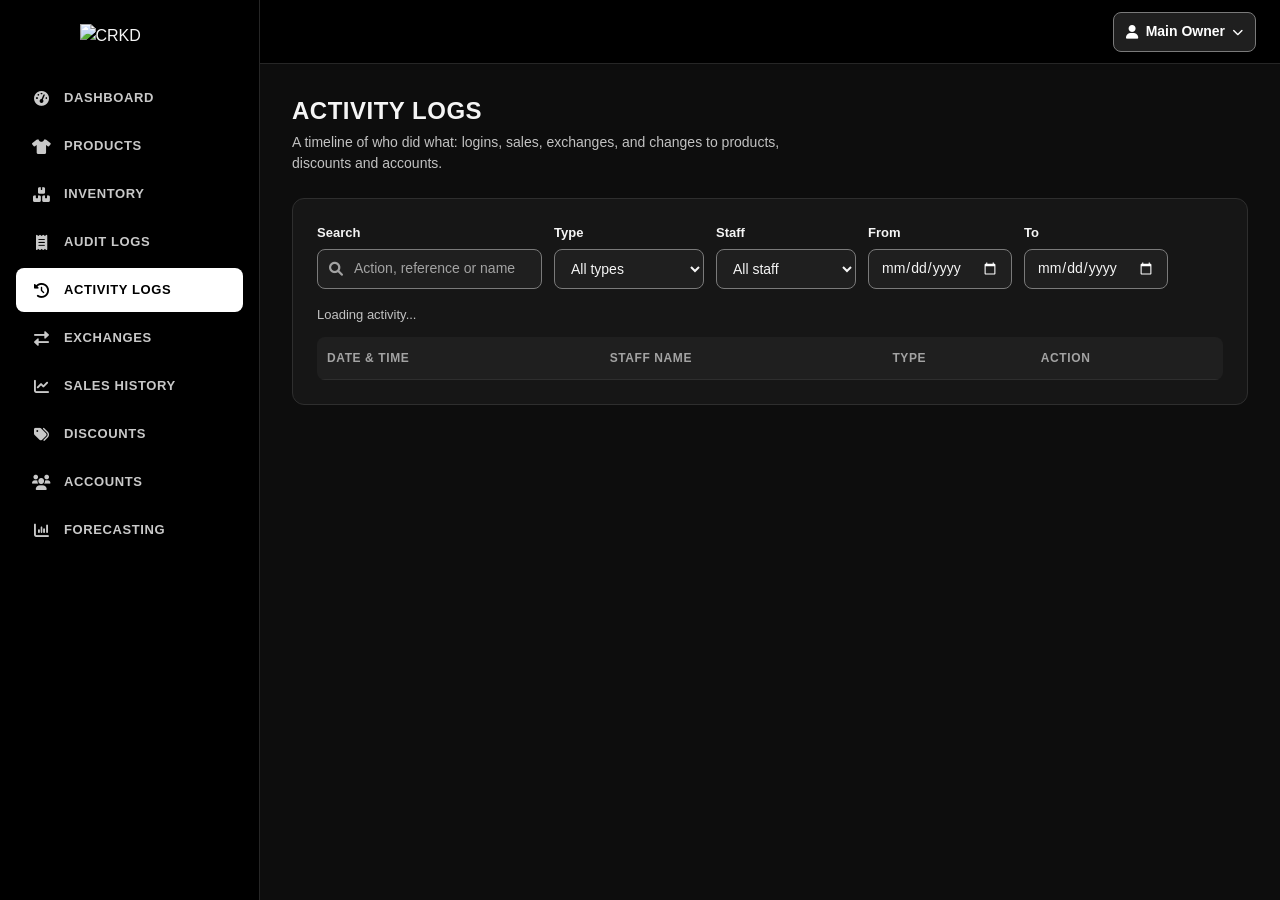
==== src/CrookedAPI/Frontend/page/activity-logs.html @ cd2c0234 "Implemented feedback from alpha testers" ====
<!DOCTYPE html>
<html lang="en">
<head>
    <meta charset="UTF-8">
    <meta name="viewport" content="width=device-width, initial-scale=1.0">
    <title>CRKD | Activity Logs</title>

    <link rel="stylesheet" href="https://cdnjs.cloudflare.com/ajax/libs/font-awesome/6.0.0/css/all.min.css">
    <link rel="stylesheet" href="../design/dashboard.css?v=30">
    <link rel="stylesheet" href="../design/components.css?v=7">
    <link rel="stylesheet" href="../design/activity-logs.css?v=1">
    <link rel="icon" type="image/png" href="../assets/Favicon.jpg">

    <!-- Applies the saved theme before the page is drawn, so the page never flashes the wrong colours. -->
    <script src="../javascript/theme.js?v=3"></script>
    <!-- Sends signed-out visitors to the login page before the page is drawn. -->
    <script src="../javascript/session.js?v=2"></script>
</head>

<body data-page="activity-logs" data-owner-only>

    <a class="skip-link" href="#main-content">Skip to main content</a>

    <!-- SIDEBAR -->
    <nav class="sidebar" aria-label="Main navigation">

        <div class="logo-container">
            <img src="../assets/logo.png" alt="CRKD" class="logo-img">
        </div>

        <a href="dashboard.html" class="nav-item"><i class="fa-solid fa-gauge-high" aria-hidden="true"></i>DASHBOARD</a>
        <a id="nav-products" href="products.html" class="nav-item"><i class="fa-solid fa-shirt" aria-hidden="true"></i>PRODUCTS</a>
        <a href="inventory.html" class="nav-item"><i class="fa-solid fa-boxes-stacked" aria-hidden="true"></i>INVENTORY</a>
        <a href="transaction-logs.html" class="nav-item"><i class="fa-solid fa-receipt" aria-hidden="true"></i>AUDIT LOGS</a>
        <a id="nav-activity-logs" href="activity-logs.html" class="nav-item nav-active" aria-current="page"><i class="fa-solid fa-clock-rotate-left" aria-hidden="true"></i>ACTIVITY LOGS</a>
        <a id="nav-exchange" href="exchange.html" class="nav-item"><i class="fa-solid fa-right-left" aria-hidden="true"></i>EXCHANGES</a>
        <a id="nav-sales-history" href="sales-history.html" class="nav-item"><i class="fa-solid fa-chart-line" aria-hidden="true"></i>SALES HISTORY</a>
        <a id="nav-discounts" href="discounts.html" class="nav-item"><i class="fa-solid fa-tags" aria-hidden="true"></i>DISCOUNTS</a>
        <a id="nav-staff-management" href="staff-management.html" class="nav-item"><i class="fa-solid fa-users" aria-hidden="true"></i>ACCOUNTS</a>
        <a id="nav-forecasting" href="forecasting.html" class="nav-item"><i class="fa-solid fa-chart-column" aria-hidden="true"></i>FORECASTING</a>

    </nav>

    <!--- MAIN CONTENT --->
    <div class="main">

        <!-- TOP HEADER (sticky) -->
        <header class="top-header">
            <div class="header-icons">

                <div id="forecastNotifications" class="forecast-notifications" hidden>
                    <button id="forecastNotificationButton" class="forecast-notification-button" type="button"
                        aria-label="Forecast notifications" aria-expanded="false" aria-controls="forecastNotificationPanel">
                        <i class="fa-solid fa-bell" aria-hidden="true"></i>
                        <span id="forecastNotificationCount" class="forecast-notification-count" hidden aria-hidden="true">0</span>
                    </button>
                    <div id="forecastNotificationPanel" class="forecast-notification-panel" hidden>
                        <h3>Forecast Notifications</h3>
                        <div id="forecastNotificationList" class="forecast-notification-list">
                            <p class="forecast-notification-empty">Loading notifications...</p>
                        </div>
                    </div>
                </div>

                <div class="profile-section">
                    <!-- The button is named by the signed-in user's name (layout.js fills .Owner). -->
                    <button type="button" class="profile-icon"
                        aria-haspopup="true" aria-expanded="false" aria-controls="profileCard">
                        <i class="fa-solid fa-user" aria-hidden="true"></i>
                        <span class="Owner">Main Owner</span>
                        <i class="fa-solid fa-chevron-down profile-chevron" aria-hidden="true"></i>
                    </button>

                    <div id="profileCard" class="profile-card" hidden>
                        <div class="profile-card-header">
                            <i class="fa-solid fa-user" aria-hidden="true"></i>
                            <span>Main Owner</span>
                        </div>

                        <div class="profile-card-body">
                            <a class="profile-menu-item" href="../page/PointofSale.html">
                                <i class="fa-solid fa-cash-register" aria-hidden="true"></i>
                                Switch to POS
                            </a>
                            <button type="button" class="profile-menu-item theme-toggle-button">Light Mode</button>
                            <button type="button" class="profile-menu-item" data-action="change-password">
                                <i class="fa-solid fa-key" aria-hidden="true"></i>
                                Change Password
                            </button>
                            <hr class="profile-menu-separator">
                            <button type="button" class="profile-menu-item profile-menu-item-danger" data-action="logout">
                                <i class="fa-solid fa-right-from-bracket" aria-hidden="true"></i>
                                Logout
                            </button>
                        </div>
                    </div>

                </div>
            </div>
        </header>

        <!-- CONTENT WRAPPER -->
        <main id="main-content" class="content-wrapper" tabindex="-1">

            <h1>ACTIVITY LOGS</h1>
            <p class="page-description">A timeline of who did what: logins, sales, exchanges, and changes to products, discounts and accounts.</p>

            <div id="view-activity" class="content-section">

                <section class="data-table-panel" aria-label="Activity logs">

                    <form id="activityFilters" role="search" aria-label="Search and filter activity">
                        <div class="table-filters">
                            <div class="form-field activity-search-field">
                                <label for="activitySearch">Search</label>
                                <div class="search-box">
                                    <i class="fa-solid fa-magnifying-glass" aria-hidden="true"></i>
                                    <input id="activitySearch" type="search" placeholder="Action, reference or name"
                                        autocomplete="off">
                                </div>
                            </div>
                            <div class="form-field">
                                <label for="typeFilter">Type</label>
                                <select id="typeFilter">
                                    <option value="">All types</option>
                                    <option value="Sale">Sales</option>
                                    <option value="Exchange">Exchanges</option>
                                    <option value="Product">Products</option>
                                    <option value="Discount">Discounts</option>
                                    <option value="Account">Accounts</option>
                                    <option value="Login">Logins &amp; logouts</option>
                                    <option value="Import">Imports</option>
                                    <option value="Other">Other</option>
                                </select>
                            </div>
                            <div class="form-field">
                                <label for="staffFilter">Staff</label>
                                <!-- activity-logs.js adds everyone who has an entry. -->
                                <select id="staffFilter">
                                    <option value="">All staff</option>
                                </select>
                            </div>
                            <div class="form-field">
                                <label for="fromDate">From</label>
                                <input id="fromDate" type="date">
                            </div>
                            <div class="form-field">
                                <label for="toDate">To</label>
                                <input id="toDate" type="date">
                            </div>
                            <button id="clearFilters" class="btn btn-ghost" type="button" hidden>
                                <i class="fa-solid fa-xmark" aria-hidden="true"></i>
                                Clear filters
                            </button>
                        </div>
                    </form>

                    <p id="activitySummary" class="table-summary" role="status" aria-live="polite">Loading activity...</p>

                    <div class="transaction-table-scroll">
                        <table class="transaction-table activity-table">
                            <thead>
                                <tr>
                                    <th scope="col">Date &amp; Time</th>
                                    <th scope="col">Staff Name</th>
                                    <th scope="col">Type</th>
                                    <th scope="col">Action</th>
                                </tr>
                            </thead>
                            <tbody id="activityTableBody"></tbody>
                        </table>
                    </div>

                    <nav id="activityPagination" class="pagination" aria-label="Activity pages"></nav>
                </section>

            </div>

        </main>
    </div>

    <script src="../javascript/ui.js?v=7"></script>
    <script src="../javascript/live.js?v=2"></script>
    <script src="../javascript/layout.js?v=9"></script>
    <script src="../javascript/account.js?v=4"></script>
    <script src="../javascript/activity-logs.js?v=1"></script>

</body>
</html>
---- src/CrookedAPI/Frontend/design/dashboard.css ----
/* =========================================================
   CRKD MANAGEMENT — SHARED STYLES
   Every management page loads this file first, then its own
   page stylesheet.

   Colours, sizes and spacing are tokens (custom properties).
   The dark theme is the default; html[data-theme="light"]
   swaps the colour tokens. Text colours meet WCAG 2.2 AA
   contrast (4.5:1) on the surfaces they are used on, and
   control borders and focus rings meet 3:1.
========================================================= */

/* =========================
   DESIGN TOKENS
========================= */
:root {
    color-scheme: dark;

    /* Chrome: the sidebar and the top bar. Black in the dark theme,
       white in the light theme (the logo is inverted to match). */
    --chrome-bg: #000000;
    --chrome-surface: #1f1f1f;
    --chrome-hover: #2a2a2a;
    --chrome-border: #262626;
    --chrome-control-border: #7a7a7a;
    --chrome-text: #c9c9c9;
    --chrome-text-strong: #ffffff;
    --chrome-active-bg: #ffffff;
    --chrome-active-text: #000000;
    --focus-chrome: #8ab4f8;

    /* Dark theme colours */
    --color-bg: #0d0d0d;
    --color-surface: #161616;
    --color-surface-2: #1f1f1f;
    --color-surface-3: #2a2a2a;
    --color-row-hover: rgba(255, 255, 255, 0.03);
    --color-border: #2e2e2e;
    --color-border-strong: #7a7a7a;
    --color-text: #f5f5f5;
    --color-text-muted: #c2c2c2;
    --color-text-subtle: #a3a3a3;
    --color-input-bg: #1f1f1f;
    --color-overlay: rgba(0, 0, 0, 0.72);

    --color-primary: #ffffff;
    --color-primary-hover: #e2e2e2;
    --color-on-primary: #0d0d0d;

    --color-success: #4ade80;
    --color-warning: #fbbf24;
    --color-danger: #f87171;
    --color-info: #7cb4ff;
    --color-danger-solid: #dc2626;
    --color-danger-solid-hover: #b91c1c;
    --color-danger-soft: #2a1a1a;
    --color-danger-border: rgba(248, 113, 113, 0.4);
    --color-unread-bg: #2a2412;
    --color-unread-border: #8a6d1f;

    --focus-theme: #8ab4f8;
    --color-focus: var(--focus-theme);
    --chart-grid: rgba(255, 255, 255, 0.1);
    --shadow-md: 0 8px 24px rgba(0, 0, 0, 0.4);
    --shadow-lg: 0 18px 50px rgba(0, 0, 0, 0.55);

    /* Sizes */
    --control-height: 40px;
    --control-height-sm: 32px;
    --button-min-width: 120px;
    --button-min-width-sm: 80px;
    --radius-sm: 6px;
    --radius-md: 8px;
    --radius-lg: 12px;
    --card-padding: 24px;
    --section-gap: 24px;
    --sidebar-width: 260px;
    --header-height: 64px;

    --font-family: Arial, Helvetica, sans-serif;
    --font-size-xs: 12px;
    --font-size-sm: 13px;
    --font-size-md: 14px;
    --font-size-lg: 16px;

    --theme-transition-duration: 300ms;

    --z-header: 900;
    --z-sidebar: 1000;
    --z-dropdown: 1100;
    --z-modal: 2000;
    --z-dialog: 9999;
}

html[data-theme="light"] {
    color-scheme: light;

    --chrome-bg: #ffffff;
    --chrome-surface: #f0f0f0;
    --chrome-hover: #e4e4e4;
    --chrome-border: #dcdcdc;
    --chrome-control-border: #7a7a7a;
    --chrome-text: #404040;
    --chrome-text-strong: #171717;
    --chrome-active-bg: #111111;
    --chrome-active-text: #ffffff;
    --focus-chrome: #1a56db;

    --color-bg: #f4f4f5;
    --color-surface: #ffffff;
    --color-surface-2: #f0f0f0;
    --color-surface-3: #e4e4e4;
    --color-row-hover: rgba(0, 0, 0, 0.025);
    --color-border: #dcdcdc;
    --color-border-strong: #7a7a7a;
    --color-text: #171717;
    --color-text-muted: #404040;
    --color-text-subtle: #595959;
    --color-input-bg: #ffffff;
    --color-overlay: rgba(0, 0, 0, 0.55);

    --color-primary: #111111;
    --color-primary-hover: #333333;
    --color-on-primary: #ffffff;

    --color-success: #166534;
    --color-warning: #854d0e;
    --color-danger: #b91c1c;
    --color-info: #1d4ed8;
    --color-danger-solid: #b91c1c;
    --color-danger-solid-hover: #991b1b;
    --color-danger-soft: #fbeaea;
    --color-danger-border: rgba(185, 28, 28, 0.35);
    --color-unread-bg: #fff8e1;
    --color-unread-border: #c99a1c;

    --focus-theme: #1a56db;
    --chart-grid: rgba(0, 0, 0, 0.1);
    --shadow-md: 0 8px 24px rgba(0, 0, 0, 0.08);
    --shadow-lg: 0 18px 50px rgba(0, 0, 0, 0.18);
}

/* =========================
   BASE
========================= */
*,
*::before,
*::after {
    box-sizing: border-box;
}

html {
    /* Keep focused and scrolled-to elements clear of the sticky top bar. */
    scroll-padding-top: calc(var(--header-height) + 16px);
}

body {
    display: flex;
    min-height: 100vh;
    margin: 0;
    background: var(--color-bg);
    color: var(--color-text);
    font-family: var(--font-family);
    font-size: var(--font-size-lg);
    line-height: 1.5;
}

h1,
h2,
h3 {
    line-height: 1.25;
}

img {
    max-width: 100%;
}

button,
input,
select,
textarea {
    font: inherit;
}

a {
    color: inherit;
}

/* Visible keyboard focus on every interactive element (WCAG 2.4.7). */
:focus-visible {
    outline: 3px solid var(--color-focus);
    outline-offset: 2px;
}

.sidebar,
.top-header {
    --color-focus: var(--focus-chrome);
}

.visually-hidden {
    position: absolute !important;
    width: 1px;
    height: 1px;
    margin: -1px;
    padding: 0;
    overflow: hidden;
    clip: rect(0, 0, 0, 0);
    white-space: nowrap;
    border: 0;
}

/* Lets keyboard users jump past the navigation (WCAG 2.4.1). */
.skip-link {
    position: fixed;
    top: -100px;
    left: 16px;
    z-index: var(--z-dialog);
    padding: 10px 16px;
    border-radius: var(--radius-md);
    background: var(--color-primary);
    color: var(--color-on-primary);
    font-size: var(--font-size-md);
    font-weight: 700;
    text-decoration: none;
}

.skip-link:focus {
    top: 12px;
}

/* Theme switch: theme.js adds this class for a moment so colours fade
   between light and dark instead of flashing. It only fades colours
   (no movement), so it stays on for people who prefer reduced motion. */
html.theme-transition,
html.theme-transition *,
html.theme-transition *::before,
html.theme-transition *::after {
    transition-property: background-color, color, border-color, outline-color, fill, stroke, box-shadow, filter !important;
    transition-duration: var(--theme-transition-duration) !important;
    transition-timing-function: ease-in-out !important;
    transition-delay: 0s !important;
}

/* =========================
   SIDEBAR
========================= */
.sidebar {
    position: fixed;
    top: 0;
    left: 0;
    z-index: var(--z-sidebar);
    display: flex;
    flex-direction: column;
    gap: 4px;
    width: var(--sidebar-width);
    height: 100vh;
    height: 100dvh;
    padding: 24px 16px;
    overflow-y: auto;
    overscroll-behavior: contain; /* scrolling past the first or last link doesn't scroll the page */
    background: var(--chrome-bg);
    border-right: 1px solid var(--chrome-border);
}

/* Scrollbar: a slim rounded thumb on a clear track that brightens while the pointer is over the
   sidebar. Chrome, Edge and Safari use the ::-webkit-scrollbar rules, which they ignore once
   scrollbar-color is set, so only Firefox gets that. Both thumb colours meet 3:1. */
.sidebar::-webkit-scrollbar {
    width: 10px;
}

.sidebar::-webkit-scrollbar-track {
    margin-block: 8px;
    background: transparent;
}

.sidebar::-webkit-scrollbar-thumb {
    border: 3px solid transparent;
    border-radius: 999px;
    background: var(--chrome-control-border) padding-box;
}

.sidebar:hover::-webkit-scrollbar-thumb {
    background-color: var(--chrome-text);
}

.sidebar::-webkit-scrollbar-thumb:hover,
.sidebar::-webkit-scrollbar-thumb:active {
    border-width: 2px;
}

@supports not selector(::-webkit-scrollbar) {
    .sidebar {
        scrollbar-width: thin;
        scrollbar-color: var(--chrome-control-border) transparent;
    }

    .sidebar:hover {
        scrollbar-color: var(--chrome-text) transparent;
    }
}

/* When links are cut off above or below, that edge of the sidebar fades out so it reads as
   "scroll for more". The fades follow the sidebar's scroll position (scroll-driven animations);
   they stay hidden when everything fits and in browsers without that feature. Each fade is
   pulled out of the layout by its negative margin (which also cancels the 4px gap) and spans
   the 16px side padding. Sticky offsets count from inside the 24px top and bottom padding, so
   -24px puts the fades at the sidebar's edges. */
@supports (animation-timeline: scroll()) {
    .sidebar {
        --sidebar-fade: 40px;
    }

    .sidebar::before,
    .sidebar::after {
        content: "";
        position: sticky;
        flex: 0 0 var(--sidebar-fade);
        margin-inline: -16px;
        pointer-events: none;
        opacity: 0;
        animation: sidebar-edge-fade linear both;
        animation-timeline: scroll();
    }

    .sidebar::before {
        top: -24px;
        margin-bottom: calc(-1 * var(--sidebar-fade) - 4px);
        background: linear-gradient(var(--chrome-bg), transparent);
        animation-range: 0px var(--sidebar-fade);
    }

    .sidebar::after {
        bottom: -24px;
        margin-top: calc(-1 * var(--sidebar-fade) - 4px);
        background: linear-gradient(transparent, var(--chrome-bg));
        animation-direction: reverse;
        animation-range: calc(100% - var(--sidebar-fade)) 100%;
    }
}

@keyframes sidebar-edge-fade {
    to {
        opacity: 1;
    }
}

.logo-img {
    display: block;
    width: 100px;
    margin: 0 auto 24px;
}

/* The logo is white on black; inverting it gives black on white for the light theme. */
html[data-theme="light"] .logo-img {
    filter: invert(1);
}

.nav-item {
    display: flex;
    align-items: center;
    gap: 12px;
    min-height: 44px;
    padding: 0 16px;
    border-radius: var(--radius-md);
    color: var(--chrome-text);
    font-size: var(--font-size-sm);
    font-weight: 700;
    letter-spacing: 0.6px;
    text-decoration: none;
    transition: background-color 0.15s ease, color 0.15s ease;
}

.nav-item i {
    flex: 0 0 20px;
    font-size: 15px;
    text-align: center;
}

.nav-item:hover {
    background: var(--chrome-surface);
    color: var(--chrome-text-strong);
}

.nav-active,
.nav-active:hover {
    background: var(--chrome-active-bg);
    color: var(--chrome-active-text);
}

/* =========================
   NAVIGATION DRAWER
   Tablets and phones (1100px and below): layout.js adds these to the
   page and the sidebar slides in over it. See RESPONSIVE below.
========================= */
.nav-toggle,
.nav-close,
.nav-backdrop,
.header-logo {
    display: none;
}

.nav-toggle,
.nav-close {
    align-items: center;
    justify-content: center;
    width: var(--control-height);
    height: var(--control-height);
    padding: 0;
    border: 1px solid var(--chrome-control-border);
    border-radius: var(--radius-md);
    background: var(--chrome-surface);
    color: var(--chrome-text-strong);
    font-size: 16px;
    cursor: pointer;
}

.nav-toggle {
    flex: 0 0 auto;
}

.nav-close {
    position: absolute;
    top: 12px;
    right: 12px;
}

.nav-toggle:hover,
.nav-close:hover {
    background: var(--chrome-hover);
}

.nav-backdrop {
    position: fixed;
    inset: 0;
    z-index: calc(var(--z-sidebar) - 1);
    background: var(--color-overlay);
}

/* The logo is a square image with a black margin; crop to the lettering. */
.header-logo {
    flex: 0 0 auto;
    width: 72px;
    height: 36px;
    object-fit: cover;
}

html[data-theme="light"] .header-logo {
    filter: invert(1);
}

/* =========================
   MAIN AREA & STICKY TOP BAR
========================= */
.main {
    display: flex;
    flex: 1;
    flex-direction: column;
    min-width: 0; /* let wide tables scroll inside their panel instead of widening the page */
    min-height: 100vh;
    margin-left: var(--sidebar-width);
}

.top-header {
    position: sticky;
    top: 0;
    z-index: var(--z-header);
    display: flex;
    align-items: center;
    justify-content: flex-end;
    gap: 12px;
    height: var(--header-height);
    padding: 0 24px;
    background: var(--chrome-bg);
    border-bottom: 1px solid var(--chrome-border);
    color: var(--chrome-text-strong);
}

.header-icons {
    display: flex;
    align-items: center;
    justify-content: flex-end;
    gap: 16px;
    margin-left: auto;
}

.content-wrapper {
    flex: 1;
    width: 100%;
    padding: 32px;
}

.content-wrapper:focus {
    outline: none;
}

.content-wrapper > h1 {
    margin: 0 0 24px;
    color: var(--color-text);
    font-size: 24px;
    font-weight: 700;
    letter-spacing: 0.5px;
}

/* One short line under a page's heading saying what the page is for. */
.content-wrapper > h1:has(+ .page-description) {
    margin-bottom: 6px;
}

.page-description {
    max-width: 70ch;
    margin: 0 0 24px;
    color: var(--color-text-muted);
    font-size: var(--font-size-md);
}

.content-section {
    display: flex;
    flex-direction: column;
    gap: var(--section-gap);
}

/* =========================
   TOP BAR BUTTONS & PROFILE MENU
   The bell and the profile button share the standard control
   height and the .btn-secondary look, in chrome colours.
========================= */
.profile-section {
    position: relative;
    display: flex;
    align-items: center;
}

.profile-icon,
.forecast-notification-button {
    position: relative;
    display: inline-flex;
    align-items: center;
    justify-content: center;
    gap: 8px;
    min-width: var(--control-height);
    height: var(--control-height);
    padding: 0 12px;
    border: 1px solid var(--chrome-control-border);
    border-radius: var(--radius-md);
    background: var(--chrome-surface);
    color: var(--chrome-text-strong);
    font-size: var(--font-size-md);
    font-weight: 700;
    cursor: pointer;
    transition: background-color 0.15s ease, border-color 0.15s ease;
}

.forecast-notification-button {
    width: var(--control-height);
    padding: 0;
    font-size: 16px;
}

.profile-icon:hover,
.profile-icon[aria-expanded="true"],
.forecast-notification-button:hover,
.forecast-notification-button[aria-expanded="true"] {
    background: var(--chrome-hover);
}

.Owner {
    max-width: 160px;
    overflow: hidden;
    text-overflow: ellipsis;
    white-space: nowrap;
}

.profile-chevron {
    font-size: 11px;
    transition: transform 0.15s ease;
}

.profile-icon[aria-expanded="true"] .profile-chevron {
    transform: rotate(180deg);
}

.profile-card {
    --color-focus: var(--focus-theme);
    position: absolute;
    top: calc(100% + 12px);
    right: 0;
    z-index: var(--z-dropdown);
    width: 220px;
    overflow: hidden;
    border: 1px solid var(--color-border);
    border-radius: var(--radius-lg);
    background: var(--color-surface);
    color: var(--color-text);
    box-shadow: var(--shadow-lg);
}

.profile-card-header {
    display: flex;
    align-items: center;
    gap: 10px;
    padding: 14px 16px;
    border-bottom: 1px solid var(--color-border);
    font-size: var(--font-size-md);
    font-weight: 700;
}

.profile-card-body {
    display: flex;
    flex-direction: column;
    gap: 2px;
    padding: 6px;
}

.profile-menu-item {
    display: flex;
    align-items: center;
    gap: 12px;
    width: 100%;
    min-height: var(--control-height);
    padding: 0 12px;
    border: 0;
    border-radius: var(--radius-md);
    background: transparent;
    color: var(--color-text);
    font-size: var(--font-size-md);
    font-weight: 600;
    text-align: left;
    text-decoration: none;
    cursor: pointer;
    transition: background-color 0.15s ease;
}

.profile-menu-item i,
.profile-menu-item.theme-toggle-button::before {
    flex: 0 0 20px;
    font-size: 15px;
    text-align: center;
}

.profile-menu-item:hover {
    background: var(--color-surface-2);
}

.profile-menu-item-danger {
    color: var(--color-danger);
}

.profile-menu-item-danger:hover {
    background: var(--color-danger-soft);
}

.profile-menu-separator {
    height: 1px;
    margin: 4px 6px;
    border: 0;
    background: var(--color-border);
}

/* theme.js rewrites this button's text, so its icon comes from CSS:
   a sun to switch to light, a moon to switch to dark. */
.theme-toggle-button::before {
    content: "\f185";
    content: "\f185" / "";
    font-family: "Font Awesome 6 Free";
    font-weight: 900;
}

html[data-theme="light"] .theme-toggle-button::before {
    content: "\f186";
    content: "\f186" / "";
}

/* =========================
   FORECAST NOTIFICATIONS (header bell on every page)
========================= */
.forecast-notifications {
    position: relative;
}

.forecast-notification-count {
    position: absolute;
    top: -6px;
    right: -6px;
    min-width: 20px;
    height: 20px;
    padding: 0 5px;
    border: 2px solid var(--chrome-bg);
    border-radius: 10px;
    background: #d32f2f;
    color: #ffffff;
    font-size: 11px;
    font-weight: 700;
    line-height: 16px;
    text-align: center;
}

.forecast-notification-panel {
    --color-focus: var(--focus-theme);
    position: absolute;
    top: calc(100% + 12px);
    right: 0;
    z-index: var(--z-dropdown);
    width: min(380px, calc(100vw - 32px));
    max-height: min(460px, calc(100vh - var(--header-height) - 32px));
    overflow-y: auto;
    padding: 16px;
    border: 1px solid var(--color-border);
    border-radius: var(--radius-lg);
    background: var(--color-surface);
    color: var(--color-text);
    box-shadow: var(--shadow-lg);
}

.forecast-notification-panel h3 {
    margin: 0 0 12px;
    font-size: var(--font-size-lg);
}

.forecast-notification-list {
    display: grid;
    gap: 8px;
}

.forecast-notification-item {
    display: flex;
    align-items: center;
    gap: 12px;
    padding: 12px;
    border: 1px solid var(--color-border);
    border-radius: var(--radius-md);
    background: var(--color-surface-2);
}

.forecast-notification-item.unread {
    border-color: var(--color-unread-border);
    background: var(--color-unread-bg);
}

.forecast-notification-image {
    flex: 0 0 48px;
    width: 48px;
    height: 48px;
    border-radius: var(--radius-sm);
    object-fit: cover;
    background: var(--color-surface-3);
}

.forecast-notification-image.is-broken {
    visibility: hidden;
}

.forecast-notification-copy {
    min-width: 0;
}

.forecast-notification-copy strong,
.forecast-notification-copy span,
.forecast-notification-copy time {
    display: block;
}

.forecast-notification-copy strong {
    overflow: hidden;
    color: var(--color-text);
    font-size: var(--font-size-md);
    text-overflow: ellipsis;
    white-space: nowrap;
}

.forecast-notification-copy span {
    margin-top: 4px;
    color: var(--color-text-muted);
    font-size: var(--font-size-sm);
}

.forecast-notification-copy .forecast-notification-badge {
    display: inline-block;
    margin: 0 0 4px;
    padding: 1px 6px;
    border: 1px solid var(--color-unread-border);
    border-radius: var(--radius-sm);
    color: var(--color-text);
    font-size: 11px;
    font-weight: 700;
    letter-spacing: 0.5px;
    text-transform: uppercase;
}

.forecast-notification-copy time,
.forecast-notification-empty {
    margin-top: 4px;
    color: var(--color-text-subtle);
    font-size: var(--font-size-xs);
}

/* =========================
   CARDS & PANELS
========================= */
.card,
.data-table-panel {
    width: 100%;
    padding: var(--card-padding);
    border: 1px solid var(--color-border);
    border-radius: var(--radius-lg);
    background: var(--color-surface);
    color: var(--color-text);
}

.data-table-panel {
    overflow: hidden;
}

.card-title {
    margin: 0 0 16px;
    color: var(--color-text);
    font-size: var(--font-size-lg);
    font-weight: 700;
}

.card-subtitle {
    margin: -8px 0 16px;
    color: var(--color-text-muted);
    font-size: var(--font-size-md);
}

/* =========================
   BUTTONS
   .btn sets the shared size; add one colour variant
   (.btn-primary, .btn-secondary, .btn-danger, .btn-danger-outline,
   .btn-ghost) and optionally .btn-sm or .btn-icon.
========================= */
.btn {
    display: inline-flex;
    align-items: center;
    justify-content: center;
    gap: 8px;
    min-width: var(--button-min-width);
    min-height: var(--control-height);
    padding: 0 18px;
    border: 1px solid transparent;
    border-radius: var(--radius-md);
    font-size: var(--font-size-md);
    font-weight: 700;
    line-height: 1.2;
    text-align: center;
    text-decoration: none;
    white-space: nowrap;
    cursor: pointer;
    transition: background-color 0.15s ease, border-color 0.15s ease, color 0.15s ease;
}

.btn-sm {
    min-width: var(--button-min-width-sm);
    min-height: var(--control-height-sm);
    padding: 0 12px;
    font-size: var(--font-size-sm);
}

.btn-icon {
    min-width: 0;
    width: var(--control-height);
    padding: 0;
}

.btn-primary {
    background: var(--color-primary);
    border-color: var(--color-primary);
    color: var(--color-on-primary);
}

.btn-primary:hover:not(:disabled) {
    background: var(--color-primary-hover);
    border-color: var(--color-primary-hover);
}

.btn-secondary {
    background: var(--color-surface-2);
    border-color: var(--color-border-strong);
    color: var(--color-text);
}

.btn-secondary:hover:not(:disabled) {
    background: var(--color-surface-3);
}

.btn-danger {
    background: var(--color-danger-solid);
    border-color: var(--color-danger-solid);
    color: #ffffff;
}

.btn-danger:hover:not(:disabled) {
    background: var(--color-danger-solid-hover);
    border-color: var(--color-danger-solid-hover);
}

.btn-danger-outline {
    background: transparent;
    border-color: var(--color-danger);
    color: var(--color-danger);
}

.btn-danger-outline:hover:not(:disabled) {
    background: var(--color-danger-soft);
}

.btn-ghost {
    background: transparent;
    color: var(--color-text);
}

.btn-ghost:hover:not(:disabled) {
    background: var(--color-surface-2);
}

.btn:disabled {
    cursor: not-allowed;
    opacity: 0.5;
}

/* =========================
   FORM CONTROLS
========================= */
input[type="text"],
input[type="search"],
input[type="password"],
input[type="number"],
input[type="email"],
select,
textarea {
    min-height: var(--control-height);
    padding: 0 12px;
    border: 1px solid var(--color-border-strong);
    border-radius: var(--radius-md);
    background: var(--color-input-bg);
    color: var(--color-text);
    font-size: var(--font-size-md);
}

textarea {
    padding: 10px 12px;
}

input::placeholder,
textarea::placeholder {
    color: var(--color-text-subtle);
    opacity: 1;
}

input:focus-visible,
select:focus-visible,
textarea:focus-visible {
    border-color: var(--color-focus);
    outline-offset: 1px;
}

input[type="file"] {
    max-width: 100%;
    color: var(--color-text-muted);
    font-size: var(--font-size-md);
}

input[type="file"]::file-selector-button {
    min-height: 36px;
    margin-right: 12px;
    padding: 0 14px;
    border: 1px solid var(--color-border-strong);
    border-radius: var(--radius-md);
    background: var(--color-surface-2);
    color: var(--color-text);
    font: inherit;
    font-weight: 700;
    cursor: pointer;
}

.form-field {
    display: flex;
    flex-direction: column;
    gap: 6px;
    min-width: 0;
}

.form-field label {
    color: var(--color-text);
    font-size: var(--font-size-sm);
    font-weight: 700;
}

.form-field input:not([type="file"]),
.form-field select {
    width: 100%;
}

.form-grid {
    display: grid;
    grid-template-columns: repeat(2, minmax(0, 1fr));
    gap: 16px;
}

.required-mark {
    margin-left: 2px;
    color: var(--color-danger);
}

.form-hint,
.field-hint {
    margin: 0;
    color: var(--color-text-subtle);
    font-size: var(--font-size-xs);
}

/* =========================
   TABLES
========================= */
table {
    width: 100%;
    border-collapse: collapse;
}

.transaction-table-scroll,
.table-container {
    position: relative; /* keeps hidden text in a cell inside the scroll area */
    max-height: 500px;
    overflow: auto;
    border-radius: var(--radius-md);
    scrollbar-color: var(--color-border-strong) transparent;
    scrollbar-width: thin;
}

.transaction-table {
    color: var(--color-text);
    font-size: var(--font-size-md);
}

.transaction-table th {
    position: sticky;
    top: 0;
    z-index: 1;
    padding: 12px 16px;
    border-bottom: 1px solid var(--color-border);
    background: var(--color-surface-2);
    color: var(--color-text-subtle);
    font-size: var(--font-size-xs);
    font-weight: 700;
    letter-spacing: 0.6px;
    text-align: left;
    text-transform: uppercase;
}

/* Text wraps only when a row does not fit, so tables fit the window instead of scrolling sideways. */
.transaction-table td {
    padding: 14px 16px;
    border-bottom: 1px solid var(--color-border);
    vertical-align: middle;
}

.transaction-table tbody tr:hover td {
    background: var(--color-row-hover);
}

.transaction-table tbody tr:last-child td {
    border-bottom: 0;
}

.transaction-table .col-muted {
    color: var(--color-text-muted);
}

/* Long text, such as an activity log entry. */
.transaction-table .col-wrap {
    min-width: 260px;
}

.transaction-table .transaction-empty,
.transaction-empty {
    padding: 32px 16px;
    color: var(--color-text-subtle);
    text-align: center;
    white-space: normal;
}

/* =========================
   MODALS (add/edit product, exchange editor)
   Markup: .modal > .modal-content > .modal-header + body + .modal-actions
========================= */
.modal {
    position: fixed;
    inset: 0;
    z-index: var(--z-modal);
    display: flex;
    align-items: center;
    justify-content: center;
    padding: 24px;
    overflow-y: auto;
    background: var(--color-overlay);
    animation: fade-in 0.15s ease-out;
}

.modal-content {
    width: min(100%, 560px);
    max-height: calc(100vh - 48px);
    max-height: calc(100dvh - 48px);
    overflow-y: auto;
    padding: 28px;
    border: 1px solid var(--color-border);
    border-radius: var(--radius-lg);
    background: var(--color-surface);
    color: var(--color-text);
    box-shadow: var(--shadow-lg);
    animation: rise-in 0.2s ease-out;
}

.modal-header {
    display: flex;
    align-items: flex-start;
    justify-content: space-between;
    gap: 16px;
    margin-bottom: 20px;
}

.modal-header h2 {
    margin: 0;
    color: var(--color-text);
    font-size: 20px;
}

.modal-header p {
    margin: 6px 0 0;
    color: var(--color-text-muted);
    font-size: var(--font-size-md);
}

.modal-form {
    display: flex;
    flex-direction: column;
    gap: 16px;
}

.modal-actions {
    display: flex;
    justify-content: flex-end;
    gap: 12px;
    margin-top: 8px;
    padding-top: 20px;
    border-top: 1px solid var(--color-border);
}

.modal-actions .btn {
    min-width: 140px;
}

body.modal-open {
    overflow: hidden;
}

/* The confirmation dialog (showDialog in layout.js) is styled in components.css. */

@keyframes fade-in {
    from { opacity: 0; }
    to { opacity: 1; }
}

@keyframes rise-in {
    from { opacity: 0; transform: translateY(8px); }
    to { opacity: 1; transform: translateY(0); }
}

/* =========================
   DASHBOARD PAGE
========================= */
.dashboard-stats-container,
.staff-stats {
    display: flex;
    gap: var(--section-gap);
}

.chart-card {
    flex: 2 1 0;
    min-width: 0;
}

.dashboard-stats-container > .stat-card,
.staff-stats > .stat-card {
    flex: 1 1 0;
}

/* Shown under the chart's status line when the sales analytics fail to load. */
.chart-retry {
    margin-bottom: 16px;
}

.chart-total {
    margin: 0 0 16px;
    color: var(--color-text-muted);
    font-size: var(--font-size-md);
}

.chart-total strong {
    color: var(--color-text);
}

.chart-canvas-wrap {
    position: relative;
    height: 320px;
}

.stat-card {
    display: flex;
    flex-direction: column;
    gap: 8px;
}

.stat-label {
    margin: 0;
    color: var(--color-text-subtle);
    font-size: var(--font-size-sm);
    font-weight: 700;
    letter-spacing: 0.6px;
    text-transform: uppercase;
}

.stat-value {
    margin: 0;
    color: var(--color-text);
    font-size: 36px;
    font-weight: 700;
    line-height: 1.2;
}

.stat-value-success {
    color: var(--color-success);
}

.stat-value-danger {
    color: var(--color-danger);
}

.stat-note {
    margin: 0;
    color: var(--color-text-muted);
    font-size: var(--font-size-sm);
}

/* =========================
   REDUCED MOTION
   Movement is replaced by a plain fade (WCAG 2.3.3).
========================= */
@media (prefers-reduced-motion: reduce) {
    html {
        scroll-behavior: auto;
    }

    .profile-chevron {
        transition: none;
    }

    .modal-content {
        animation-name: fade-in;
    }
}

/* =========================
   RESPONSIVE
   Laptops keep the fixed sidebar. At 1100px and below it becomes a
   drawer opened from the top bar. At 760px and below each table row
   becomes a small card of labelled values (UI.labelCells sets the labels).
========================= */
@media (max-width: 1280px) {
    .transaction-table th,
    .transaction-table td {
        padding-inline: 10px;
    }
}

@media (max-width: 1100px) {
    :root {
        --card-padding: 20px;
    }

    .content-wrapper {
        padding: 24px;
    }

    .dashboard-stats-container {
        flex-direction: column;
    }

    body {
        display: block;
    }

    .sidebar {
        transform: translateX(-100%);
        visibility: hidden;
    }

    .nav-open .sidebar {
        box-shadow: var(--shadow-lg);
        transform: none;
        visibility: visible;
    }

    body.nav-open {
        overflow: hidden;
    }

    .nav-open .nav-backdrop {
        display: block;
    }

    .nav-toggle,
    .nav-close {
        display: inline-flex;
    }

    .header-logo {
        display: block;
    }

    .main {
        margin-left: 0;
    }
}

/* It hides after sliding out, but shows at once when opening so it can take focus. */
@media (max-width: 1100px) and (prefers-reduced-motion: no-preference) {
    .sidebar {
        transition: transform 0.2s ease, visibility 0s 0.2s;
    }

    .nav-open .sidebar {
        transition: transform 0.2s ease;
    }
}

@media (max-width: 900px) {
    .transaction-table {
        font-size: var(--font-size-sm);
    }

    .transaction-table th,
    .transaction-table td {
        padding-inline: 8px;
    }
}

@media (max-width: 800px) {
    :root {
        --card-padding: 16px;
        --header-height: 56px;
    }

    .top-header {
        padding: 0 16px;
    }

    .content-wrapper {
        padding: 20px 16px;
    }

    .staff-stats {
        flex-direction: column;
    }

    .form-grid {
        grid-template-columns: 1fr;
    }

    .modal {
        padding: 16px;
    }

    .modal-content {
        max-height: calc(100vh - 32px);
        max-height: calc(100dvh - 32px);
        padding: 20px;
    }
}

@media (max-width: 760px) {
    :root {
        --control-height-sm: 40px;
    }

    .header-icons {
        gap: 8px;
    }

    .content-wrapper > h1 {
        margin-bottom: 16px;
        font-size: 20px;
    }

    .page-description {
        margin-bottom: 16px;
    }

    .stat-value {
        font-size: 28px;
    }

    /* The bell sits left of the profile button, so a panel hanging from it would run off the screen. */
    .forecast-notification-panel {
        position: fixed;
        top: calc(var(--header-height) + 8px);
        right: 16px;
        left: 16px;
        width: auto;
    }

    .chart-canvas-wrap {
        height: 380px;
    }

    /* Tables: each row becomes a small card, and the page does the scrolling. */
    .transaction-table-scroll,
    .table-container {
        max-height: none;
        overflow: visible;
    }

    .transaction-table,
    .transaction-table tbody,
    .transaction-table tr {
        display: block;
        width: 100%;
    }

    .transaction-table {
        min-width: 0;
        font-size: var(--font-size-md);
    }

    /* Still read out by screen readers. */
    .transaction-table thead {
        position: absolute;
        width: 1px;
        height: 1px;
        overflow: hidden;
        clip: rect(0, 0, 0, 0);
        white-space: nowrap;
    }

    .transaction-table tbody tr {
        display: grid;
        grid-template-columns: repeat(2, minmax(0, 1fr));
        gap: 10px 16px;
        padding: 14px 0;
        border-bottom: 1px solid var(--color-border);
    }

    .transaction-table tbody tr:first-child {
        padding-top: 0;
    }

    .transaction-table tbody tr:last-child {
        padding-bottom: 0;
        border-bottom: 0;
    }

    .transaction-table td,
    .transaction-table td.col-action,
    .transaction-table td.col-wrap {
        display: block;
        width: auto;
        min-width: 0;
        padding: 0;
        border-bottom: 0;
        overflow-wrap: anywhere;
    }

    .transaction-table td::before {
        content: attr(data-label);
        display: block;
        margin-bottom: 2px;
        color: var(--color-text-subtle);
        font-size: var(--font-size-xs);
        font-weight: 700;
        letter-spacing: 0.4px;
        text-transform: uppercase;
    }

    /* The row's name or date, long text and buttons get the whole line. */
    .transaction-table td:first-child,
    .transaction-table td.col-wrap,
    .transaction-table td:not([data-label]) {
        grid-column: 1 / -1;
    }

    .transaction-table td:first-child {
        font-weight: 700;
    }

    /* A column with no visible heading holds only a button. */
    .transaction-table td:not([data-label])::before {
        content: none;
    }

    .transaction-table td:not([data-label]) .btn {
        width: 100%;
    }

    .transaction-table .table-state td {
        padding: 32px 16px;
        font-weight: 400;
        text-align: center;
    }
}

@media (max-width: 520px) {
    .Owner {
        display: none;
    }

    .modal-actions,
    .dialog-actions {
        flex-direction: column-reverse;
    }

    .modal-actions .btn,
    .dialog-actions .btn {
        width: 100%;
    }
}
---- src/CrookedAPI/Frontend/design/components.css ----
/* =========================================================
   CRKD SHARED COMPONENTS
   Confirmation dialogs, skeleton loaders, table states, badges,
   pagination, toolbars, toasts, loading buttons, file pickers,
   dropdowns, category buttons, password rules, the live-update
   status and the small-screen blocker.
   ui.js and live.js build the markup.

   Every page loads it after its base stylesheet (dashboard.css,
   PointofSale.css or index.css), whose colour tokens it uses.
   Tokens a base stylesheet does not define have fallbacks.
========================================================= */

/* Classes such as .btn set display, which would otherwise override the hidden attribute. */
[hidden] {
    display: none !important;
}

/* =========================
   CONFIRMATION DIALOG (showDialog)
   The page behind every dialog and modal is blurred, and the
   dialog's text and buttons are centred.
========================= */
.modal,
.dialog-overlay {
    -webkit-backdrop-filter: blur(6px);
    backdrop-filter: blur(6px);
}

.dialog-overlay {
    position: fixed;
    inset: 0;
    z-index: var(--z-dialog, 9999);
    display: flex;
    align-items: center;
    justify-content: center;
    padding: 24px;
    background: var(--color-overlay);
    animation: fade-in 0.15s ease-out;
}

.dialog-card {
    width: min(100%, 440px);
    padding: 28px 24px 24px;
    border: 1px solid var(--color-border);
    border-radius: var(--radius-lg);
    background: var(--color-surface);
    color: var(--color-text);
    box-shadow: var(--shadow-lg);
    text-align: center;
    animation: rise-in 0.18s ease-out;
}

.dialog-title {
    margin: 0 0 8px;
    font-size: 18px;
    font-weight: 700;
}

.dialog-message {
    margin: 0 0 24px;
    color: var(--color-text-muted);
    font-size: var(--font-size-md);
    line-height: 1.6;
    overflow-wrap: anywhere;
}

.dialog-actions {
    display: flex;
    flex-wrap: wrap;
    justify-content: center;
    gap: 12px;
}

/* =========================
   SMALL-SCREEN BLOCKER
   Below 768px wide the app is hidden and ui.js's notice is shown instead.
========================= */
.mobile-blocker {
    display: none;
}

@media (max-width: 767.98px) {
    body > :not(.mobile-blocker) {
        display: none !important;
    }

    .mobile-blocker {
        position: fixed;
        inset: 0;
        z-index: 2147483647;
        display: flex;
        align-items: center;
        justify-content: center;
        padding: 24px;
        /* The chrome colour matches the logo's own background, as in the sidebar. */
        background: var(--chrome-bg, var(--color-bg, #0d0d0d));
        color: var(--chrome-text-strong, var(--color-text, #f5f5f5));
        text-align: center;
    }
}

.mobile-blocker-card {
    display: grid;
    justify-items: center;
    gap: 12px;
    max-width: 360px;
}

.mobile-blocker-logo {
    width: 96px;
    margin-bottom: 8px;
}

html[data-theme="light"] .mobile-blocker-logo {
    filter: invert(1);
}

.mobile-blocker h2 {
    margin: 0;
    font-size: 20px;
}

.mobile-blocker p {
    margin: 0;
    color: var(--chrome-text, var(--color-text-muted, #c2c2c2));
    font-size: var(--font-size-md, 14px);
    line-height: 1.6;
}

/* =========================
   FILE PICKER
   ui.js turns input[type="file"][data-file-picker] into a button and
   the chosen file's name, so only the button opens the file chooser.
========================= */
.file-picker {
    display: flex;
    align-items: center;
    gap: 12px;
    min-width: 0;
}

.file-picker-input {
    position: absolute;
    width: 1px;
    height: 1px;
    margin: -1px;
    padding: 0;
    overflow: hidden;
    clip: rect(0, 0, 0, 0);
    white-space: nowrap;
    border: 0;
}

.file-picker-button {
    flex: 0 0 auto;
}

.file-picker-button[aria-invalid="true"] {
    border-color: var(--color-danger);
}

.file-picker-name {
    min-width: 0;
    overflow: hidden;
    color: var(--color-text-subtle);
    font-size: var(--font-size-sm);
    text-overflow: ellipsis;
    white-space: nowrap;
}

.file-picker-name.has-file {
    color: var(--color-text);
    font-weight: 700;
}

/* =========================
   DROPDOWNS (select) ON TOUCH SCREENS
   Tablets draw an open dropdown with tall, finger-sized rows. Where
   the browser lets the page draw that list (appearance: base-select),
   it gets compact rows in the theme colours and scrolls past 280px.
   Mouse-only screens and other browsers keep their own list.
========================= */
@media (any-pointer: coarse) {
    @supports (appearance: base-select) {
        select,
        ::picker(select) {
            appearance: base-select;
        }

        select {
            display: inline-flex;
            align-items: center;
            gap: 8px;
        }

        select::picker-icon {
            content: "";
            width: 7px;
            height: 7px;
            border: solid currentColor;
            border-width: 0 2px 2px 0;
            color: var(--color-text-subtle);
            rotate: 45deg;
            translate: 0 -2px;
        }

        select:open::picker-icon {
            rotate: 225deg;
            translate: 0 2px;
        }

        /* Opens below the field when it fits, above it otherwise. */
        ::picker(select) {
            position-try-order: normal;
            max-height: min(280px, 50vh);
            margin-block: 4px;
            padding: 4px;
            border: 1px solid var(--color-border);
            border-radius: var(--radius-md);
            background: var(--color-surface);
            color: var(--color-text);
            box-shadow: var(--shadow-lg);
            scrollbar-width: thin;
        }

        option {
            min-height: var(--control-height-sm, 32px);
            padding: 0 10px;
            border-radius: var(--radius-sm);
            font-size: var(--font-size-md);
        }

        option:hover,
        option:focus-visible {
            background: var(--color-surface-2);
        }

        /* Kept inside the list so it isn't clipped. */
        option:focus-visible {
            outline-offset: -3px;
        }

        option:checked {
            font-weight: 700;
        }

        option::checkmark {
            order: 1;
            margin-left: auto;
        }
    }
}

/* =========================
   CATEGORY BUTTONS (Products page and POS)
   Toggle buttons in a role="group"; the chosen one has .active and aria-pressed="true".
========================= */
.category-tabs {
    display: flex;
    flex-wrap: wrap;
    gap: 8px;
}

.tab-btn {
    min-width: var(--button-min-width-sm, 80px);
    min-height: 36px;
    padding: 0 16px;
    border: 1px solid var(--color-border-strong);
    border-radius: var(--radius-md);
    background: var(--color-surface);
    color: var(--color-text-muted);
    font-size: var(--font-size-md);
    font-weight: 700;
    cursor: pointer;
    transition: background-color 0.15s ease, border-color 0.15s ease, color 0.15s ease;
}

.tab-btn:hover {
    background: var(--color-surface-2);
    color: var(--color-text);
}

.tab-btn.active {
    background: var(--color-primary);
    border-color: var(--color-primary);
    color: var(--color-on-primary);
}

/* =========================
   PASSWORD RULES (UI.passwordChecklist)
   Each rule gets a tick once the typed password meets it.
========================= */
.password-rules {
    display: grid;
    grid-template-columns: repeat(auto-fill, minmax(190px, 1fr));
    gap: 4px 16px;
    margin: 0;
    padding: 0;
    list-style: none;
    color: var(--color-text-subtle);
    font-size: var(--font-size-xs);
}

.password-rule {
    display: flex;
    align-items: center;
    gap: 6px;
}

/* The alternative text after "/" tells screen readers whether the rule is met. */
.password-rule::before {
    flex: 0 0 12px;
    content: "\25CB";
    content: "\25CB" / "Not met: ";
    text-align: center;
}

.password-rule.is-met {
    color: var(--color-success);
}

.password-rule.is-met::before {
    content: "\2713";
    content: "\2713" / "Met: ";
    font-weight: 700;
}

/* =========================
   LIVE-UPDATE STATUS (live.js adds it to the top bar)
========================= */
.live-status {
    --live-color: #9ca3af;
    display: inline-flex;
    align-items: center;
    gap: 8px;
    height: var(--control-height, 40px);
    padding: 0 12px;
    border: 1px solid var(--chrome-control-border, #7a7a7a);
    border-radius: var(--radius-md);
    background: var(--chrome-surface, #1f1f1f);
    color: var(--chrome-text-strong, #ffffff);
    font-size: var(--font-size-sm);
    font-weight: 700;
    white-space: nowrap;
}

.live-status::before {
    content: "";
    width: 8px;
    height: 8px;
    border-radius: 50%;
    background: var(--live-color);
}

.live-status.is-live { --live-color: #22c55e; }
.live-status.is-connecting { --live-color: #f59e0b; }

.live-status.is-live::before {
    animation: live-pulse 2s ease-out infinite;
}

@keyframes live-pulse {
    0% { box-shadow: 0 0 0 0 rgba(34, 197, 94, 0.55); }
    70%, 100% { box-shadow: 0 0 0 6px rgba(34, 197, 94, 0); }
}

/* =========================
   SKELETON LOADING
========================= */
.skeleton {
    display: block;
    border-radius: var(--radius-sm);
    background: linear-gradient(90deg,
        var(--color-surface-2) 25%,
        var(--color-surface-3) 50%,
        var(--color-surface-2) 75%);
    background-size: 300% 100%;
    animation: skeleton-shimmer 1.4s ease-in-out infinite;
}

.skeleton-text {
    width: 100%;
    height: 12px;
}

.skeleton-text + .skeleton-text {
    margin-top: 10px;
}

/* A placeholder inside a line of text, such as a stat value. */
.skeleton-inline {
    display: inline-block;
    height: 0.8em;
    vertical-align: middle;
}

.skeleton-block {
    width: 100%;
    height: 100%;
    border-radius: var(--radius-md);
}

.skeleton-row td {
    pointer-events: none;
}

.skeleton-card {
    pointer-events: none;
}

.skeleton-card:hover {
    box-shadow: none;
    transform: none;
}

.skeleton-media {
    height: var(--skeleton-media-height, 180px);
    margin-bottom: 14px;
    border-radius: var(--radius-md);
}

/* Covers a chart canvas while its data loads. */
.chart-skeleton {
    position: absolute;
    inset: 0;
}

@keyframes skeleton-shimmer {
    from { background-position: 100% 0; }
    to { background-position: 0 0; }
}

/* =========================
   TABLE STATES (empty, no results, error)
========================= */
.table-state td {
    padding: 40px 16px;
    text-align: center;
    white-space: normal;
}

.table-state-content {
    display: grid;
    justify-items: center;
    gap: 6px;
    color: var(--color-text-muted);
}

.table-state-icon {
    margin-bottom: 4px;
    color: var(--color-text-subtle);
    font-size: 28px;
}

.table-state.is-error .table-state-icon {
    color: var(--color-danger);
}

.table-state-title {
    margin: 0;
    color: var(--color-text);
    font-size: var(--font-size-md);
    font-weight: 700;
}

.table-state-message {
    max-width: 440px;
    margin: 0;
    font-size: var(--font-size-sm);
}

.table-state .btn {
    margin-top: 10px;
}

/* =========================
   BADGES
   The label is always spelled out, so colour is not the only cue.
========================= */
.badge {
    --badge-color: var(--color-text-muted);
    display: inline-flex;
    align-items: center;
    gap: 6px;
    padding: 3px 10px;
    border: 1px solid color-mix(in srgb, var(--badge-color) 45%, transparent);
    border-radius: 999px;
    background: color-mix(in srgb, var(--badge-color) 12%, transparent);
    color: var(--badge-color);
    font-size: var(--font-size-xs);
    font-weight: 700;
    letter-spacing: 0.4px;
    line-height: 1.4;
    text-transform: uppercase;
    white-space: nowrap;
}

.badge::before {
    content: "";
    width: 6px;
    height: 6px;
    border-radius: 50%;
    background: currentColor;
}

.badge-success { --badge-color: var(--color-success); }
.badge-info    { --badge-color: var(--color-info, #7cb4ff); }
.badge-warning { --badge-color: var(--color-warning, #fbbf24); }
.badge-danger  { --badge-color: var(--color-danger); }

/* =========================
   TABLE FILTERS & TOOLBAR
   A row of filters, then a row with the result count and the actions.
========================= */
.table-filters {
    display: flex;
    flex-wrap: wrap;
    align-items: flex-end;
    gap: 12px;
    margin-bottom: 16px;
}

.table-toolbar {
    display: flex;
    flex-wrap: wrap;
    align-items: center;
    justify-content: space-between;
    gap: 12px 16px;
    margin-bottom: 12px;
}

.table-toolbar .table-summary {
    margin: 0;
}

.table-filters .form-field {
    min-width: 140px;
}

.table-actions {
    display: flex;
    flex-wrap: wrap;
    gap: 8px;
    /* Stays on the right when it wraps below the filters. */
    margin-left: auto;
}

.search-box {
    position: relative;
}

.search-box i {
    position: absolute;
    top: 50%;
    left: 12px;
    color: var(--color-text-subtle);
    font-size: var(--font-size-md);
    pointer-events: none;
    transform: translateY(-50%);
}

.search-box input {
    width: 100%;
    padding-left: 36px;
}

.table-summary {
    min-height: 20px;
    margin: 0 0 12px;
    color: var(--color-text-muted);
    font-size: var(--font-size-sm);
}

input[type="date"] {
    min-height: var(--control-height);
    padding: 0 12px;
    border: 1px solid var(--color-border-strong);
    border-radius: var(--radius-md);
    background: var(--color-input-bg);
    color: var(--color-text);
    font-size: var(--font-size-md);
}

input[type="date"]:focus-visible {
    border-color: var(--color-focus);
    outline-offset: 1px;
}

/* =========================
   PAGINATION
========================= */
.pagination {
    display: flex;
    flex-wrap: wrap;
    align-items: center;
    justify-content: space-between;
    gap: 12px;
    margin-top: 16px;
}

.pagination:empty {
    display: none;
}

.pagination-summary {
    margin: 0;
    color: var(--color-text-muted);
    font-size: var(--font-size-sm);
}

.pagination-pages {
    display: flex;
    flex-wrap: wrap;
    align-items: center;
    gap: 6px;
    margin: 0;
    padding: 0;
    list-style: none;
}

.pagination-button {
    display: inline-flex;
    align-items: center;
    justify-content: center;
    gap: 6px;
    min-width: var(--control-height-sm, 32px);
    height: var(--control-height-sm, 32px);
    padding: 0 10px;
    border: 1px solid var(--color-border-strong);
    border-radius: var(--radius-md);
    background: var(--color-surface-2);
    color: var(--color-text);
    font-size: var(--font-size-sm);
    font-weight: 700;
    cursor: pointer;
    transition: background-color 0.15s ease, border-color 0.15s ease;
}

.pagination-button:hover:not(:disabled) {
    background: var(--color-surface-3);
}

.pagination-button[aria-current="page"] {
    background: var(--color-primary);
    border-color: var(--color-primary);
    color: var(--color-on-primary);
}

.pagination-button:disabled {
    cursor: not-allowed;
    opacity: 0.45;
}

.pagination-ellipsis {
    padding: 0 4px;
    color: var(--color-text-subtle);
}

/* A button that reads like an inline link, such as "Download the template".
   :where() keeps these defaults below a page's own .link-button styles (the login page has one). */
:where(.link-button) {
    display: inline-flex;
    align-items: center;
    gap: 6px;
    padding: 0;
    border: 0;
    background: none;
    color: var(--color-info, #7cb4ff);
    font: inherit;
    font-weight: 700;
    text-decoration: underline;
    text-underline-offset: 2px;
    cursor: pointer;
}

:where(.link-button:hover) {
    color: var(--color-text);
}

:where(.link-button:disabled) {
    cursor: progress;
    opacity: 0.7;
}

/* =========================
   DETAIL LIST (label / value pairs)
========================= */
.detail-grid {
    display: grid;
    grid-template-columns: repeat(auto-fit, minmax(150px, 1fr));
    gap: 14px 24px;
    margin: 0;
}

.detail-grid dt {
    color: var(--color-text-subtle);
    font-size: var(--font-size-xs);
    font-weight: 700;
    letter-spacing: 0.5px;
    text-transform: uppercase;
}

.detail-grid dd {
    margin: 4px 0 0;
    color: var(--color-text);
    font-size: var(--font-size-md);
    font-weight: 700;
    overflow-wrap: anywhere;
}

/* =========================
   TOASTS (non-blocking notices)
========================= */
.toast-stack {
    position: fixed;
    right: 24px;
    bottom: 24px;
    z-index: 10000;
    display: flex;
    flex-direction: column;
    gap: 10px;
    width: min(380px, calc(100vw - 32px));
    pointer-events: none;
}

.toast {
    --toast-accent: var(--color-info, #7cb4ff);
    display: flex;
    align-items: flex-start;
    gap: 12px;
    padding: 14px 14px 14px 16px;
    border: 1px solid var(--color-border);
    border-left: 4px solid var(--toast-accent);
    border-radius: var(--radius-md);
    background: var(--color-surface);
    color: var(--color-text);
    box-shadow: var(--shadow-lg);
    font-size: var(--font-size-md);
    pointer-events: auto;
    animation: toast-in 0.2s ease-out;
}

.toast-success { --toast-accent: var(--color-success); }
.toast-error   { --toast-accent: var(--color-danger); }

.toast-icon {
    margin-top: 2px;
    color: var(--toast-accent);
}

.toast-message {
    flex: 1;
    margin: 0;
    line-height: 1.45;
    overflow-wrap: anywhere;
}

.toast-close {
    display: inline-grid;
    place-items: center;
    width: 28px;
    height: 28px;
    margin: -4px -4px 0 0;
    padding: 0;
    border: 0;
    border-radius: var(--radius-sm);
    background: transparent;
    color: var(--color-text-subtle);
    cursor: pointer;
}

.toast-close:hover {
    background: var(--color-surface-2);
    color: var(--color-text);
}

.toast.is-leaving {
    animation: toast-out 0.18s ease-in forwards;
}

@keyframes toast-in {
    from { opacity: 0; transform: translateY(8px); }
    to { opacity: 1; transform: translateY(0); }
}

@keyframes toast-out {
    to { opacity: 0; transform: translateY(8px); }
}

/* =========================
   LOADING BUTTONS & CONTENT FADE
========================= */
.btn-spinner {
    flex: 0 0 auto;
    width: 14px;
    height: 14px;
    border: 2px solid currentColor;
    border-right-color: transparent;
    border-radius: 50%;
    animation: spin 0.7s linear infinite;
}

.btn[aria-busy="true"] {
    cursor: progress;
}

.fade-in {
    animation: fade-in 0.25s ease-out;
}

@keyframes spin {
    to { transform: rotate(360deg); }
}

/* =========================
   REDUCED MOTION
   Shimmer and slides stop; skeletons stay as plain blocks.
========================= */
@media (prefers-reduced-motion: reduce) {
    .dialog-card {
        animation-name: fade-in;
    }

    .live-status.is-live::before {
        animation: none;
    }

    .skeleton {
        animation: none;
        background: var(--color-surface-3);
    }

    .toast {
        animation-name: fade-in;
    }

    .toast.is-leaving {
        animation: none;
        opacity: 0;
    }

    .btn-spinner {
        animation-duration: 1.6s;
    }
}

@media (max-width: 800px) {
    .table-toolbar,
    .table-filters,
    .table-actions {
        align-items: stretch;
        width: 100%;
    }

    .table-filters .form-field {
        flex: 1 1 140px;
    }

    .table-actions .btn {
        flex: 1 1 auto;
    }

    .toast-stack {
        right: 16px;
        bottom: 16px;
    }
}
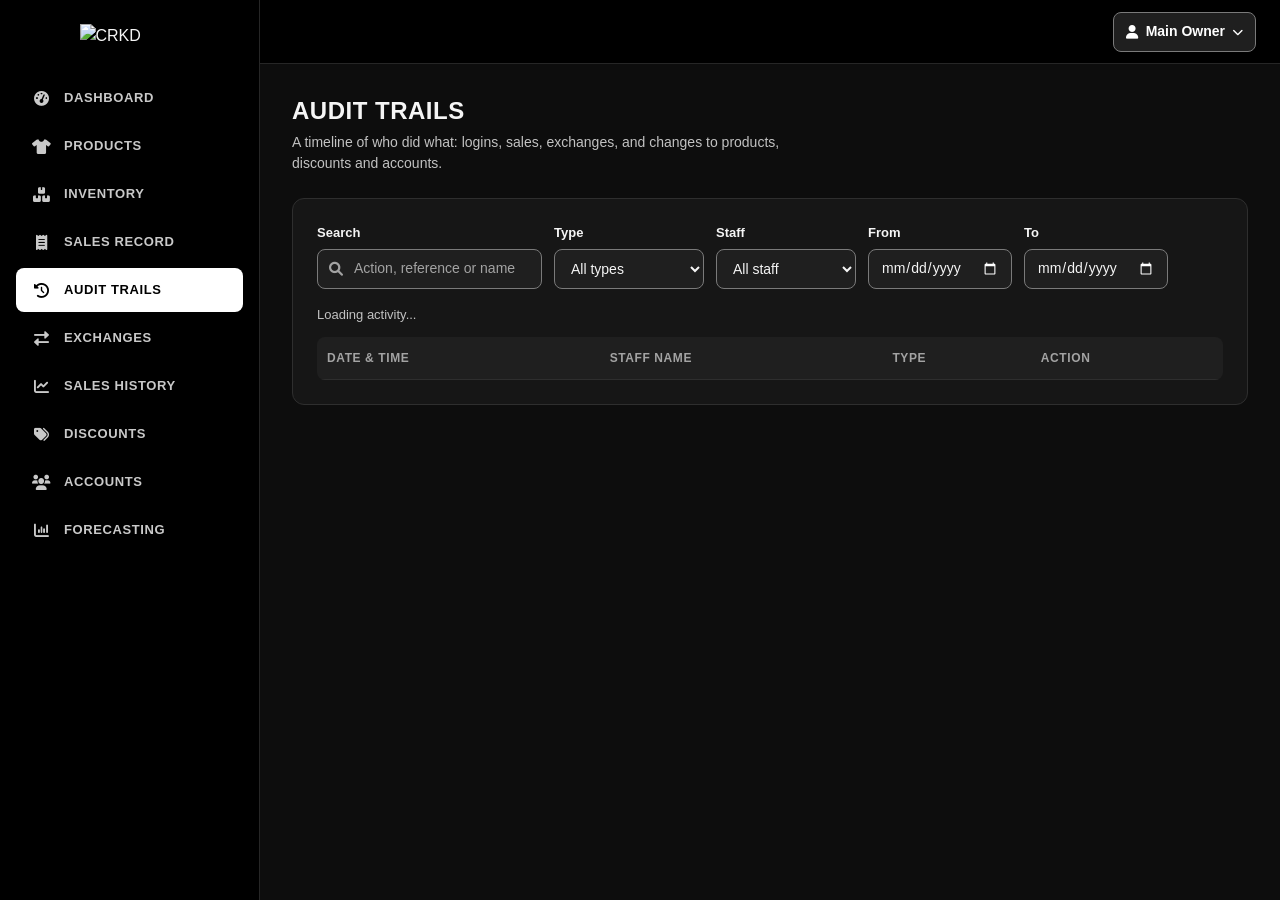
==== commit ec5cec6d: "Revisions" ====
--- a/src/CrookedAPI/Frontend/page/activity-logs.html
+++ b/src/CrookedAPI/Frontend/page/activity-logs.html
@@ -3,7 +3,7 @@
 <head>
     <meta charset="UTF-8">
     <meta name="viewport" content="width=device-width, initial-scale=1.0">
-    <title>CRKD | Activity Logs</title>
+    <title>CRKD | Audit Trails</title>
 
     <link rel="stylesheet" href="https://cdnjs.cloudflare.com/ajax/libs/font-awesome/6.0.0/css/all.min.css">
     <link rel="stylesheet" href="../design/dashboard.css?v=30">
@@ -31,8 +31,8 @@
         <a href="dashboard.html" class="nav-item"><i class="fa-solid fa-gauge-high" aria-hidden="true"></i>DASHBOARD</a>
         <a id="nav-products" href="products.html" class="nav-item"><i class="fa-solid fa-shirt" aria-hidden="true"></i>PRODUCTS</a>
         <a href="inventory.html" class="nav-item"><i class="fa-solid fa-boxes-stacked" aria-hidden="true"></i>INVENTORY</a>
-        <a href="transaction-logs.html" class="nav-item"><i class="fa-solid fa-receipt" aria-hidden="true"></i>AUDIT LOGS</a>
-        <a id="nav-activity-logs" href="activity-logs.html" class="nav-item nav-active" aria-current="page"><i class="fa-solid fa-clock-rotate-left" aria-hidden="true"></i>ACTIVITY LOGS</a>
+        <a href="transaction-logs.html" class="nav-item"><i class="fa-solid fa-receipt" aria-hidden="true"></i>SALES RECORD</a>
+        <a id="nav-activity-logs" href="activity-logs.html" class="nav-item nav-active" aria-current="page"><i class="fa-solid fa-clock-rotate-left" aria-hidden="true"></i>AUDIT TRAILS</a>
         <a id="nav-exchange" href="exchange.html" class="nav-item"><i class="fa-solid fa-right-left" aria-hidden="true"></i>EXCHANGES</a>
         <a id="nav-sales-history" href="sales-history.html" class="nav-item"><i class="fa-solid fa-chart-line" aria-hidden="true"></i>SALES HISTORY</a>
         <a id="nav-discounts" href="discounts.html" class="nav-item"><i class="fa-solid fa-tags" aria-hidden="true"></i>DISCOUNTS</a>
@@ -102,12 +102,12 @@
         <!-- CONTENT WRAPPER -->
         <main id="main-content" class="content-wrapper" tabindex="-1">
 
-            <h1>ACTIVITY LOGS</h1>
+            <h1>AUDIT TRAILS</h1>
             <p class="page-description">A timeline of who did what: logins, sales, exchanges, and changes to products, discounts and accounts.</p>
 
             <div id="view-activity" class="content-section">
 
-                <section class="data-table-panel" aria-label="Activity logs">
+                <section class="data-table-panel" aria-label="Audit trails">
 
                     <form id="activityFilters" role="search" aria-label="Search and filter activity">
                         <div class="table-filters">
@@ -179,11 +179,11 @@
         </main>
     </div>
 
-    <script src="../javascript/ui.js?v=7"></script>
-    <script src="../javascript/live.js?v=2"></script>
+    <script src="../javascript/ui.js?v=8"></script>
+    <script src="../javascript/live.js?v=3"></script>
     <script src="../javascript/layout.js?v=9"></script>
     <script src="../javascript/account.js?v=4"></script>
-    <script src="../javascript/activity-logs.js?v=1"></script>
+    <script src="../javascript/activity-logs.js?v=3"></script>
 
 </body>
 </html>
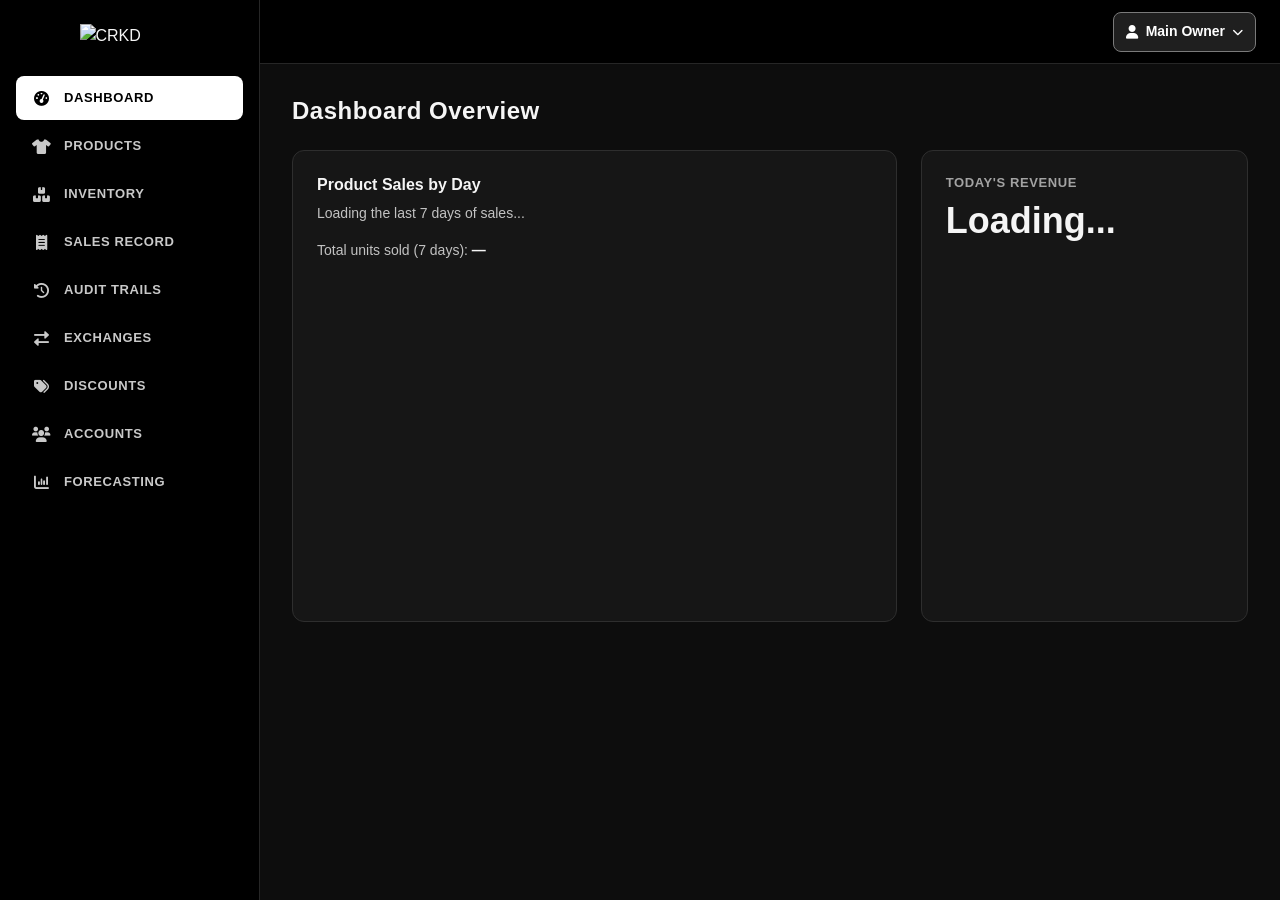
==== commit 7eec9754: "Commit" ====
--- a/src/CrookedAPI/Frontend/page/activity-logs.html
+++ b/src/CrookedAPI/Frontend/page/activity-logs.html
@@ -34,7 +34,6 @@
         <a href="transaction-logs.html" class="nav-item"><i class="fa-solid fa-receipt" aria-hidden="true"></i>SALES RECORD</a>
         <a id="nav-activity-logs" href="activity-logs.html" class="nav-item nav-active" aria-current="page"><i class="fa-solid fa-clock-rotate-left" aria-hidden="true"></i>AUDIT TRAILS</a>
         <a id="nav-exchange" href="exchange.html" class="nav-item"><i class="fa-solid fa-right-left" aria-hidden="true"></i>EXCHANGES</a>
-        <a id="nav-sales-history" href="sales-history.html" class="nav-item"><i class="fa-solid fa-chart-line" aria-hidden="true"></i>SALES HISTORY</a>
         <a id="nav-discounts" href="discounts.html" class="nav-item"><i class="fa-solid fa-tags" aria-hidden="true"></i>DISCOUNTS</a>
         <a id="nav-staff-management" href="staff-management.html" class="nav-item"><i class="fa-solid fa-users" aria-hidden="true"></i>ACCOUNTS</a>
         <a id="nav-forecasting" href="forecasting.html" class="nav-item"><i class="fa-solid fa-chart-column" aria-hidden="true"></i>FORECASTING</a>
@@ -181,7 +180,7 @@
 
     <script src="../javascript/ui.js?v=8"></script>
     <script src="../javascript/live.js?v=3"></script>
-    <script src="../javascript/layout.js?v=9"></script>
+    <script src="../javascript/layout.js?v=10"></script>
     <script src="../javascript/account.js?v=4"></script>
     <script src="../javascript/activity-logs.js?v=3"></script>
 
